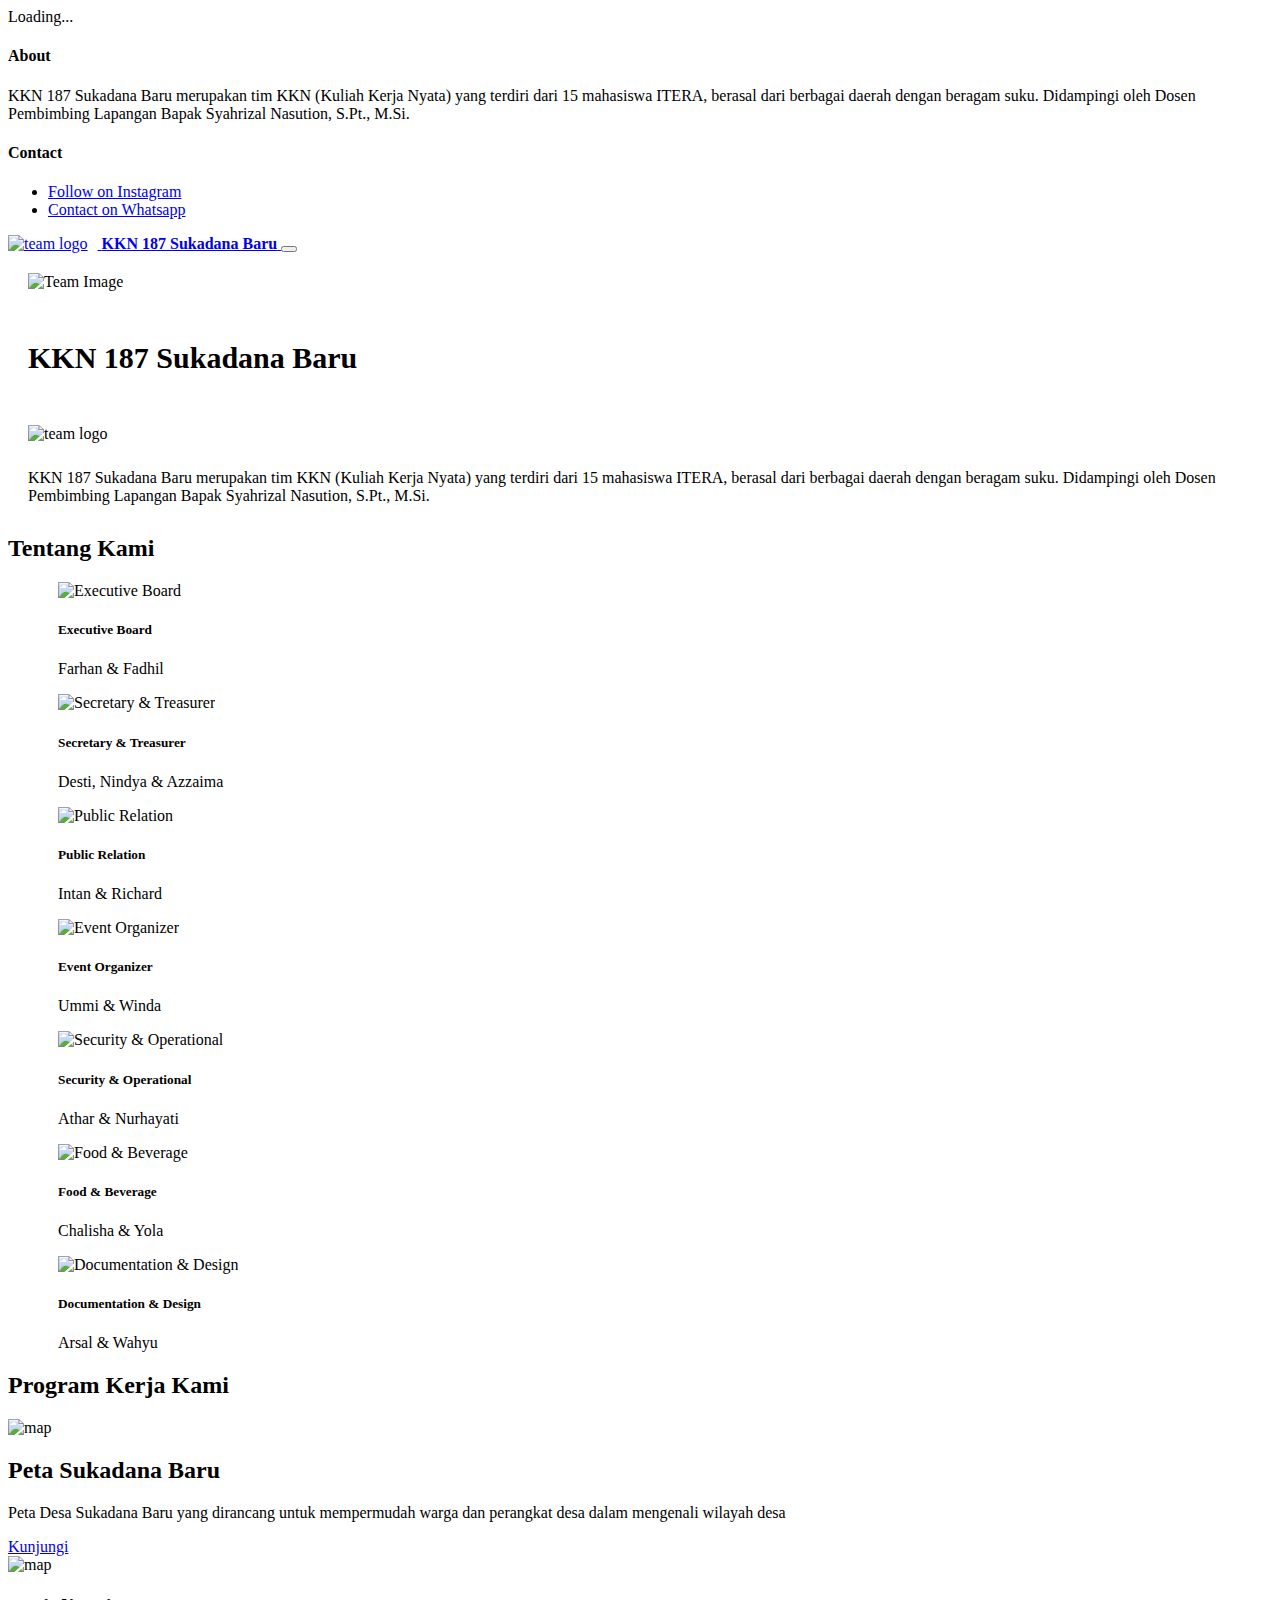
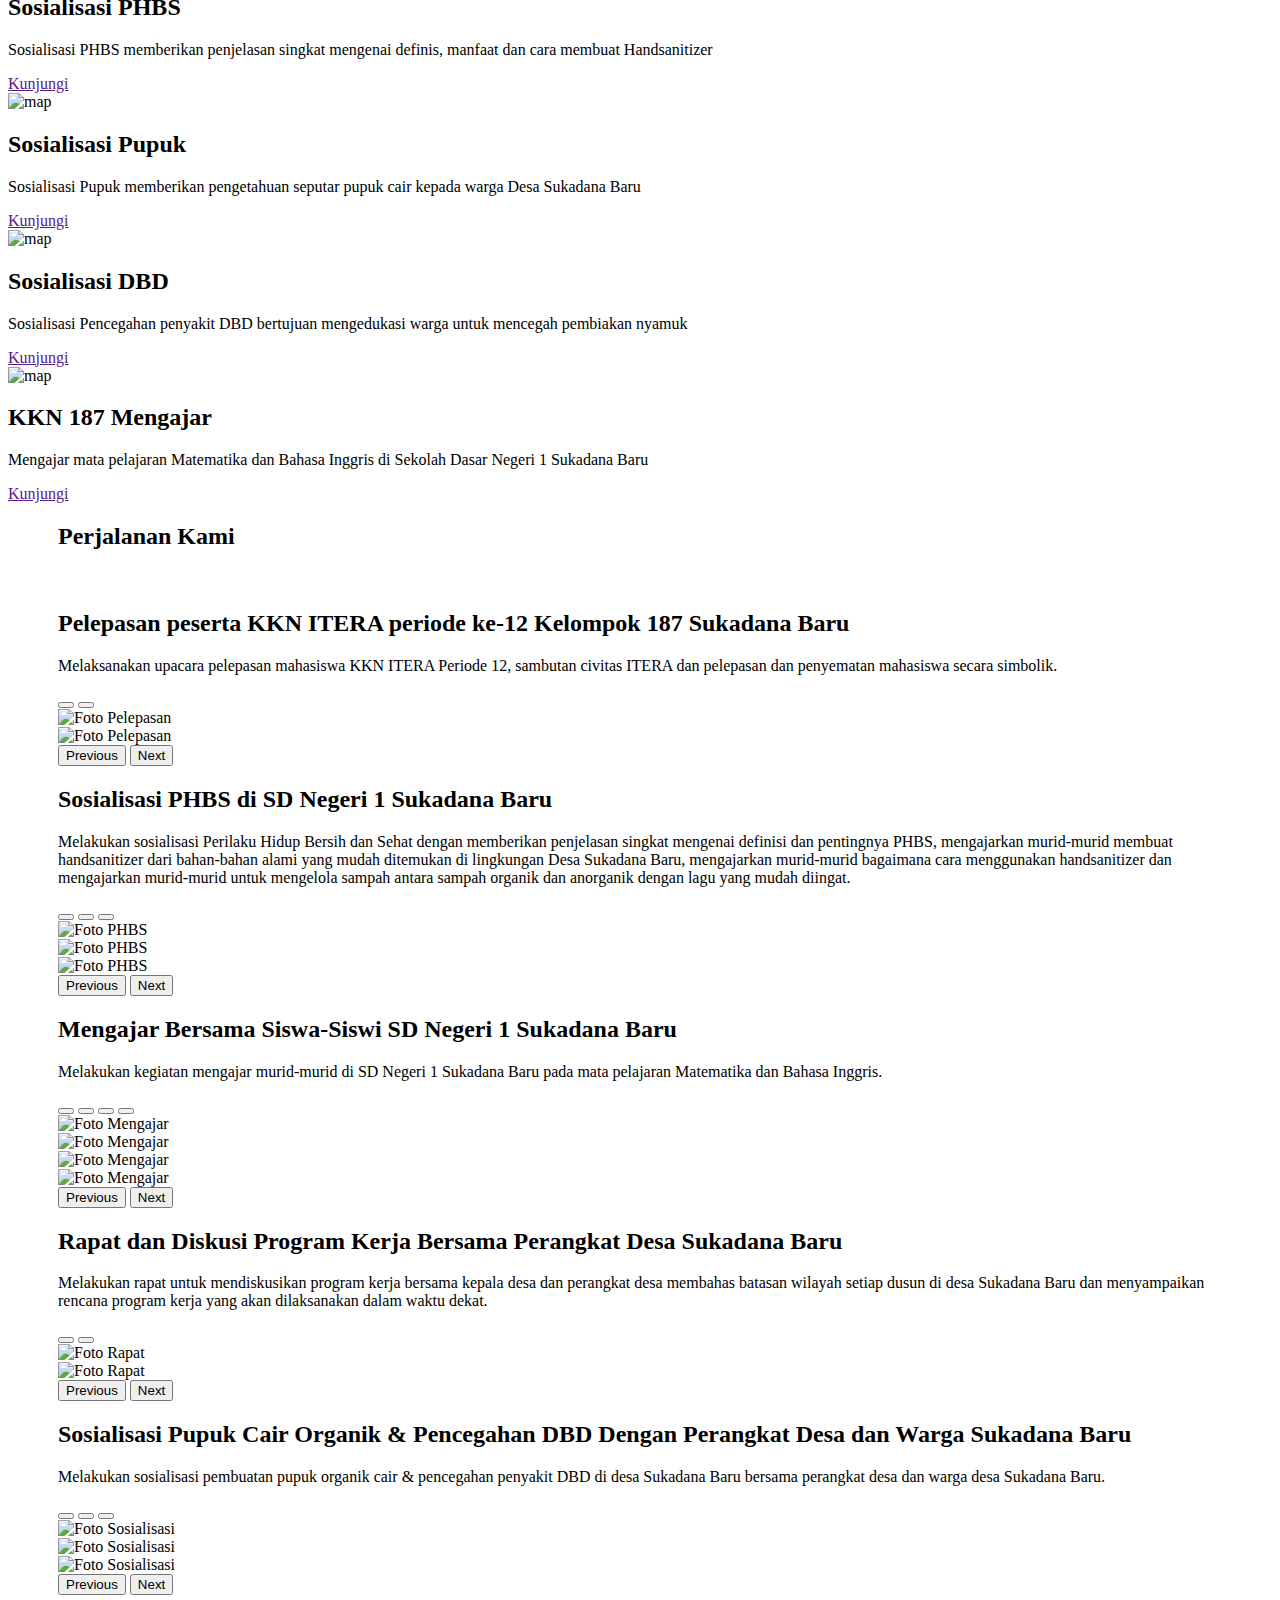
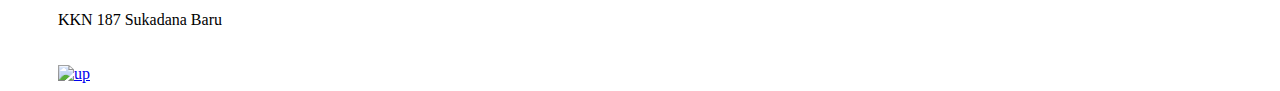
==== about.html @ a4965e4e "Add files via upload" ====
<!DOCTYPE html>
<html lang="en">
  <head>
    <!-- Required meta tags -->
    <meta charset="utf-8" />
    <meta name="viewport" content="width=device-width, initial-scale=1" />

    <!-- Bootstrap CSS -->
    <link href="https://cdn.jsdelivr.net/npm/bootstrap@5.0.2/dist/css/bootstrap.min.css" rel="stylesheet" integrity="sha384-EVSTQN3/azprG1Anm3QDgpJLIm9Nao0Yz1ztcQTwFspd3yD65VohhpuuCOmLASjC" crossorigin="anonymous" />
    <link rel="icon" href="assets/team icon.png" />
    <link rel="stylesheet" href="assets/style/features.css" />
    <link rel="stylesheet" href="assets/style/footers.css" />
    <link rel="stylesheet" href="assets/style/float.css" />
    <link rel="stylesheet" href="assets/style/about.css" />
    <link rel="stylesheet" href="assets/style/carousel.css" />

    <script defer src="script.js"></script>

    <title>KKN 187 Sukadana Baru</title>
  </head>
  <body>
    <!-- Loader -->
    <div class="spinner-wrapper" id="loader">
      <div class="spinner-grow text-light" role="status">
        <span class="visually-hidden">Loading...</span>
      </div>
    </div>

    <!-- Header -->
    <div class="collapse bg-dark" id="navbarHeader">
      <div class="container">
        <div class="row">
          <div class="col-sm-8 col-md-7 py-4">
            <h4 class="text-white">About</h4>
            <p class="text-muted">
              KKN 187 Sukadana Baru merupakan tim KKN (Kuliah Kerja Nyata) yang terdiri dari 15 mahasiswa ITERA, berasal dari berbagai daerah dengan beragam suku. Didampingi oleh Dosen Pembimbing Lapangan Bapak Syahrizal Nasution, S.Pt.,
              M.Si.
            </p>
          </div>
          <div class="col-sm-4 offset-md-1 py-4">
            <h4 class="text-white">Contact</h4>
            <ul class="list-unstyled">
              <li><a href="https://www.instagram.com/kkn.187_sukadanabaru/" class="text-white">Follow on Instagram</a></li>
              <li><a href="https://wa.me/62895412231698" class="text-white">Contact on Whatsapp</a></li>
            </ul>
          </div>
        </div>
      </div>
    </div>
    <div class="navbar navbar-dark bg-dark shadow-sm">
      <div class="container">
        <a href="#" class="navbar-brand d-flex align-items-center">
          <img src="assets/team icon.png" alt="team logo" style="height: 30px; width: 30px; margin-right: 10px" />
          <strong>KKN 187 Sukadana Baru</strong>
        </a>
        <button class="navbar-toggler" type="button" data-bs-toggle="collapse" data-bs-target="#navbarHeader" aria-controls="navbarHeader" aria-expanded="false" aria-label="Toggle navigation">
          <span class="navbar-toggler-icon"></span>
        </button>
      </div>
    </div>
    <!-- End Header -->

    <!-- Main -->
    <!-- Overview -->
    <div style="padding-left: 20px; padding-right: 20px; padding-top: 20px">
      <div class="card mb-3">
        <img src="assets/team-image.jpeg" class="card-img-top" alt="Team Image" />
        <div class="card-body">
          <h5 class="card-title text-center" style="font-size: 30px">KKN 187 Sukadana Baru</h5>
          <div class="team-logo">
            <img src="assets/team icon.png" alt="team logo" style="height: 25%; width: 25%" />
          </div>
          <p class="card-text text-center" style="padding-top: 10px; padding-bottom: 10px">
            KKN 187 Sukadana Baru merupakan tim KKN (Kuliah Kerja Nyata) yang terdiri dari 15 mahasiswa ITERA, berasal dari berbagai daerah dengan beragam suku. Didampingi oleh Dosen Pembimbing Lapangan Bapak Syahrizal Nasution, S.Pt.,
            M.Si.
          </p>
        </div>
      </div>
    </div>
    <!-- End Overview -->

    <!-- Organigram -->
    <div class="container px-4 py-5" id="featured-3">
      <h2 class="pb-2 border-bottom text-center">Tentang Kami</h2>
    </div>
    <div style="padding-left: 50px; padding-right: 50px">
      <div class="row row-cols-1 row-cols-md-3 g-4">
        <div class="col">
          <div class="card">
            <img src="assets/exc.jpg" class="card-img-top" alt="Executive Board" />
            <div class="card-body">
              <h5 class="card-title">Executive Board</h5>
              <p class="card-text">Farhan & Fadhil</p>
            </div>
          </div>
        </div>
        <div class="col">
          <div class="card">
            <img src="assets/snt.jpg" class="card-img-top" alt="Secretary & Treasurer" />
            <div class="card-body">
              <h5 class="card-title">Secretary & Treasurer</h5>
              <p class="card-text">Desti, Nindya & Azzaima</p>
            </div>
          </div>
        </div>
        <div class="col">
          <div class="card">
            <img src="assets/pr.jpg" class="card-img-top" alt="Public Relation" />
            <div class="card-body">
              <h5 class="card-title">Public Relation</h5>
              <p class="card-text">Intan & Richard</p>
            </div>
          </div>
        </div>
        <div class="col">
          <div class="card">
            <img src="assets/eo.jpg" class="card-img-top" alt="Event Organizer" />
            <div class="card-body">
              <h5 class="card-title">Event Organizer</h5>
              <p class="card-text">Ummi & Winda</p>
            </div>
          </div>
        </div>
        <div class="col">
          <div class="card">
            <img src="assets/sno.jpg" class="card-img-top" alt="Security & Operational" />
            <div class="card-body">
              <h5 class="card-title">Security & Operational</h5>
              <p class="card-text">Athar & Nurhayati</p>
            </div>
          </div>
        </div>
        <div class="col">
          <div class="card">
            <img src="assets/fnb.jpg" class="card-img-top" alt="Food & Beverage" />
            <div class="card-body">
              <h5 class="card-title">Food & Beverage</h5>
              <p class="card-text">Chalisha & Yola</p>
            </div>
          </div>
        </div>
        <div class="col">
          <div class="card">
            <img src="assets/pdd.jpg" class="card-img-top" alt="Documentation & Design" />
            <div class="card-body">
              <h5 class="card-title">Documentation & Design</h5>
              <p class="card-text">Arsal & Wahyu</p>
            </div>
          </div>
        </div>
      </div>
    </div>
    <!-- End Organigram -->

    <!-- Work Program -->
    <div class="container px-4 py-5" id="featured-3">
      <h2 class="pb-2 border-bottom text-center">Program Kerja Kami</h2>
      <div class="row g-4 py-5 row-cols-1 row-cols-lg-3">
        <div class="feature col">
          <div class="feature-icon bg-primary bg-gradient">
            <img src="assets/map.png" alt="map" style="height: 50px; width: 50px" />
          </div>
          <h2>Peta Sukadana Baru</h2>
          <p>Peta Desa Sukadana Baru yang dirancang untuk mempermudah warga dan perangkat desa dalam mengenali wilayah desa</p>
          <a href="index.html" class="btn btn-primary">Kunjungi</a>
        </div>
        <div class="feature col">
          <div class="feature-icon bg-primary bg-gradient">
            <img src="assets/wash-your-hands.png" alt="map" style="height: 50px; width: 50px" />
          </div>
          <h2>Sosialisasi PHBS</h2>
          <p>Sosialisasi PHBS memberikan penjelasan singkat mengenai definis, manfaat dan cara membuat Handsanitizer</p>
          <a href="" class="btn btn-primary">Kunjungi</a>
        </div>
        <div class="feature col">
          <div class="feature-icon bg-primary bg-gradient">
            <img src="assets/fertilizer.png" alt="map" style="height: 50px; width: 50px" />
          </div>
          <h2>Sosialisasi Pupuk</h2>
          <p>Sosialisasi Pupuk memberikan pengetahuan seputar pupuk cair kepada warga Desa Sukadana Baru</p>
          <a href="" class="btn btn-primary">Kunjungi</a>
        </div>
        <div class="feature col">
          <div class="feature-icon bg-primary bg-gradient">
            <img src="assets/no-bugs.png" alt="map" style="height: 50px; width: 50px" />
          </div>
          <h2>Sosialisasi DBD</h2>
          <p>Sosialisasi Pencegahan penyakit DBD bertujuan mengedukasi warga untuk mencegah pembiakan nyamuk</p>
          <a href="" class="btn btn-primary">Kunjungi</a>
        </div>
        <div class="feature col">
          <div class="feature-icon bg-primary bg-gradient">
            <img src="assets/lecture.png" alt="map" style="height: 50px; width: 50px" />
          </div>
          <h2>KKN 187 Mengajar</h2>
          <p>Mengajar mata pelajaran Matematika dan Bahasa Inggris di Sekolah Dasar Negeri 1 Sukadana Baru</p>
          <a href="" class="btn btn-primary">Kunjungi</a>
        </div>
      </div>
    </div>
    <!-- End Work Program -->

    <!-- Our Journey -->
    <div style="padding-left: 50px; padding-right: 50px">
      <h2 class="pb-2 border-bottom text-center">Perjalanan Kami</h2>

      <div class="row featurette" style="padding-top: 20px">
        <div class="col-md-7">
          <h2 class="featurette-heading">Pelepasan peserta KKN ITERA periode ke-12 <span class="text-muted">Kelompok 187 Sukadana Baru</span></h2>
          <p class="lead">Melaksanakan upacara pelepasan mahasiswa KKN ITERA Periode 12, sambutan civitas ITERA dan pelepasan dan penyematan mahasiswa secara simbolik.</p>
        </div>
        <div class="col-md-5">
          <!-- Carousel -->
          <div>
            <div id="carousel1" class="carousel slide" data-bs-ride="carousel">
              <div class="carousel-indicators">
                <button type="button" data-bs-target="#carousel1" data-bs-slide-to="0" class="active" aria-current="true" aria-label="Slide 1"></button>
                <button type="button" data-bs-target="#carousel1" data-bs-slide-to="1" aria-label="Slide 2"></button>
              </div>
              <div class="carousel-inner">
                <div class="carousel-item active">
                  <img src="assets/team-image.jpeg" class="d-block w-100" alt="Foto Pelepasan" style="height: 70%; width: 70%" />
                </div>
                <div class="carousel-item">
                  <img src="assets/team-image-2.jpg" class="d-block w-100" alt="Foto Pelepasan" style="height: 70%; width: 70%" />
                </div>
              </div>
              <button class="carousel-control-prev" type="button" data-bs-target="#carousel1" data-bs-slide="prev">
                <span class="carousel-control-prev-icon" aria-hidden="true"></span>
                <span class="visually-hidden">Previous</span>
              </button>
              <button class="carousel-control-next" type="button" data-bs-target="#carousel1" data-bs-slide="next">
                <span class="carousel-control-next-icon" aria-hidden="true"></span>
                <span class="visually-hidden">Next</span>
              </button>
            </div>
          </div>
        </div>
      </div>

      <div class="row featurette">
        <div class="col-md-7 order-md-2">
          <h2 class="featurette-heading">Sosialisasi PHBS <span class="text-muted">di SD Negeri 1 Sukadana Baru</span></h2>
          <p class="lead">
            Melakukan sosialisasi Perilaku Hidup Bersih dan Sehat dengan memberikan penjelasan singkat mengenai definisi dan pentingnya PHBS, mengajarkan murid-murid membuat handsanitizer dari bahan-bahan alami yang mudah ditemukan di
            lingkungan Desa Sukadana Baru, mengajarkan murid-murid bagaimana cara menggunakan handsanitizer dan mengajarkan murid-murid untuk mengelola sampah antara sampah organik dan anorganik dengan lagu yang mudah diingat.
          </p>
        </div>
        <div class="col-md-5">
          <!-- Carousel -->
          <div>
            <div id="carousel2" class="carousel slide" data-bs-ride="carousel">
              <div class="carousel-indicators">
                <button type="button" data-bs-target="#carousel2" data-bs-slide-to="0" class="active" aria-current="true" aria-label="Slide 1"></button>
                <button type="button" data-bs-target="#carousel2" data-bs-slide-to="1" aria-label="Slide 2"></button>
                <button type="button" data-bs-target="#carousel2" data-bs-slide-to="2" aria-label="Slide 3"></button>
              </div>
              <div class="carousel-inner">
                <div class="carousel-item active">
                  <img src="assets/phbs.jpg" class="d-block w-100" alt="Foto PHBS" style="height: 70%; width: 70%" />
                </div>
                <div class="carousel-item">
                  <img src="assets/phbs2.jpg" class="d-block w-100" alt="Foto PHBS" style="height: 70%; width: 70%" />
                </div>
                <div class="carousel-item">
                  <img src="assets/phbs3.jpg" class="d-block w-100" alt="Foto PHBS" style="height: 70%; width: 70%" />
                </div>
              </div>
              <button class="carousel-control-prev" type="button" data-bs-target="#carousel2" data-bs-slide="prev">
                <span class="carousel-control-prev-icon" aria-hidden="true"></span>
                <span class="visually-hidden">Previous</span>
              </button>
              <button class="carousel-control-next" type="button" data-bs-target="#carousel2" data-bs-slide="next">
                <span class="carousel-control-next-icon" aria-hidden="true"></span>
                <span class="visually-hidden">Next</span>
              </button>
            </div>
          </div>
        </div>
      </div>

      <div class="row featurette">
        <div class="col-md-7">
          <h2 class="featurette-heading">Mengajar Bersama Siswa-Siswi <span class="text-muted">SD Negeri 1 Sukadana Baru</span></h2>
          <p class="lead">Melakukan kegiatan mengajar murid-murid di SD Negeri 1 Sukadana Baru pada mata pelajaran Matematika dan Bahasa Inggris.</p>
        </div>
        <div class="col-md-5">
          <!-- Carousel -->
          <div>
            <div id="carousel3" class="carousel slide" data-bs-ride="carousel">
              <div class="carousel-indicators">
                <button type="button" data-bs-target="#carousel3" data-bs-slide-to="0" class="active" aria-current="true" aria-label="Slide 1"></button>
                <button type="button" data-bs-target="#carousel3" data-bs-slide-to="1" aria-label="Slide 2"></button>
                <button type="button" data-bs-target="#carousel3" data-bs-slide-to="2" aria-label="Slide 3"></button>
                <button type="button" data-bs-target="#carousel3" data-bs-slide-to="3" aria-label="Slide 4"></button>
              </div>
              <div class="carousel-inner">
                <div class="carousel-item active">
                  <img src="assets/mengajar.jpg" class="d-block w-100" alt="Foto Mengajar" style="height: 70%; width: 70%" />
                </div>
                <div class="carousel-item">
                  <img src="assets/mengajar2.jpeg" class="d-block w-100" alt="Foto Mengajar" style="height: 70%; width: 70%" />
                </div>
                <div class="carousel-item">
                  <img src="assets/mengajar3.jpg" class="d-block w-100" alt="Foto Mengajar" style="height: 70%; width: 70%" />
                </div>
                <div class="carousel-item">
                  <img src="assets/mengajar4.jpeg" class="d-block w-100" alt="Foto Mengajar" style="height: 70%; width: 70%" />
                </div>
              </div>
              <button class="carousel-control-prev" type="button" data-bs-target="#carousel3" data-bs-slide="prev">
                <span class="carousel-control-prev-icon" aria-hidden="true"></span>
                <span class="visually-hidden">Previous</span>
              </button>
              <button class="carousel-control-next" type="button" data-bs-target="#carousel3" data-bs-slide="next">
                <span class="carousel-control-next-icon" aria-hidden="true"></span>
                <span class="visually-hidden">Next</span>
              </button>
            </div>
        </div>
      </div>

      <div class="row featurette">
        <div class="col-md-7 order-md-2">
          <h2 class="featurette-heading">Rapat dan Diskusi Program Kerja <span class="text-muted">Bersama Perangkat Desa Sukadana Baru</span></h2>
          <p class="lead">
            Melakukan rapat untuk mendiskusikan program kerja bersama kepala desa dan perangkat desa membahas batasan wilayah setiap dusun di desa Sukadana Baru dan menyampaikan rencana program kerja yang akan dilaksanakan dalam waktu
            dekat.
          </p>
        </div>
        <div class="col-md-5">
          <div style="height: 70%">
            <div id="carousel4" class="carousel slide" data-bs-ride="carousel">
              <div class="carousel-indicators">
                <button type="button" data-bs-target="#carousel4" data-bs-slide-to="0" class="active" aria-current="true" aria-label="Slide 1"></button>
                <button type="button" data-bs-target="#carousel4" data-bs-slide-to="1" aria-label="Slide 2"></button>
              </div>
              <div class="carousel-inner">
                <div class="carousel-item active">
                  <img src="assets/rapat.jpg" class="d-block w-100" alt="Foto Rapat" style="height: 70%; width: 70%" />
                </div>
                <div class="carousel-item">
                  <img src="assets/rapat2.jpeg" class="d-block w-100" alt="Foto Rapat" style="height: 70%; width: 70%" />
                </div>
              </div>
              <button class="carousel-control-prev" type="button" data-bs-target="#carousel4" data-bs-slide="prev">
                <span class="carousel-control-prev-icon" aria-hidden="true"></span>
                <span class="visually-hidden">Previous</span>
              </button>
              <button class="carousel-control-next" type="button" data-bs-target="#carousel4" data-bs-slide="next">
                <span class="carousel-control-next-icon" aria-hidden="true"></span>
                <span class="visually-hidden">Next</span>
              </button>
            </div>
          </div>
        </div>
      </div>
    </div>

    <div class="row featurette">
      <div class="col-md-7">
        <h2 class="featurette-heading">Sosialisasi Pupuk Cair Organik & Pencegahan DBD <span class="text-muted">Dengan Perangkat Desa dan Warga Sukadana Baru</span></h2>
        <p class="lead">Melakukan sosialisasi pembuatan pupuk organik cair & pencegahan penyakit DBD di desa Sukadana Baru bersama perangkat desa dan warga desa Sukadana Baru.</p>
      </div>
      <div class="col-md-5">
        <!-- Carousel -->
        <div>
          <div id="carousel5" class="carousel slide" data-bs-ride="carousel">
            <div class="carousel-indicators">
              <button type="button" data-bs-target="#carousel5" data-bs-slide-to="0" class="active" aria-current="true" aria-label="Slide 1"></button>
              <button type="button" data-bs-target="#carousel5" data-bs-slide-to="1" aria-label="Slide 2"></button>
              <button type="button" data-bs-target="#carousel5" data-bs-slide-to="2" aria-label="Slide 3"></button>
            </div>
            <div class="carousel-inner">
              <div class="carousel-item active">
                <img src="assets/pdbd.jpeg" class="d-block w-100" alt="Foto Sosialisasi" style="height: 70%; width: 70%" />
              </div>
              <div class="carousel-item">
                <img src="assets/pdb2.jpeg" class="d-block w-100" alt="Foto Sosialisasi" style="height: 70%; width: 70%" />
              </div>
              <div class="carousel-item">
                <img src="assets/pdbd3.jpg" class="d-block w-100" alt="Foto Sosialisasi" style="height: 70%; width: 70%" />
              </div>
            </div>
            <button class="carousel-control-prev" type="button" data-bs-target="#carousel5" data-bs-slide="prev">
              <span class="carousel-control-prev-icon" aria-hidden="true"></span>
              <span class="visually-hidden">Previous</span>
            </button>
            <button class="carousel-control-next" type="button" data-bs-target="#carousel5" data-bs-slide="next">
              <span class="carousel-control-next-icon" aria-hidden="true"></span>
              <span class="visually-hidden">Next</span>
            </button>
          </div>
      </div>
    </div>
    <!-- End Our Journey -->
    <!-- End Main -->

    <!-- Footer -->
    <div class="container">
      <footer class="my-4">
        <ul class="nav justify-content-center border-bottom pb-3 mb-3"></ul>
        <p class="text-center text-muted">KKN 187 Sukadana Baru</p>
      </footer>
    </div>
    <!-- End Footer -->

    <!-- Floating Action Button -->
    <a href="#" class="float">
      <img src="assets/upload.png" alt="up" style="height: 20px; width: 20px; margin-top: 20px" />
    </a>

    <script src="https://cdn.jsdelivr.net/npm/bootstrap@5.0.2/dist/js/bootstrap.bundle.min.js" integrity="sha384-MrcW6ZMFYlzcLA8Nl+NtUVF0sA7MsXsP1UyJoMp4YLEuNSfAP+JcXn/tWtIaxVXM" crossorigin="anonymous"></script>
  </body>
</html>
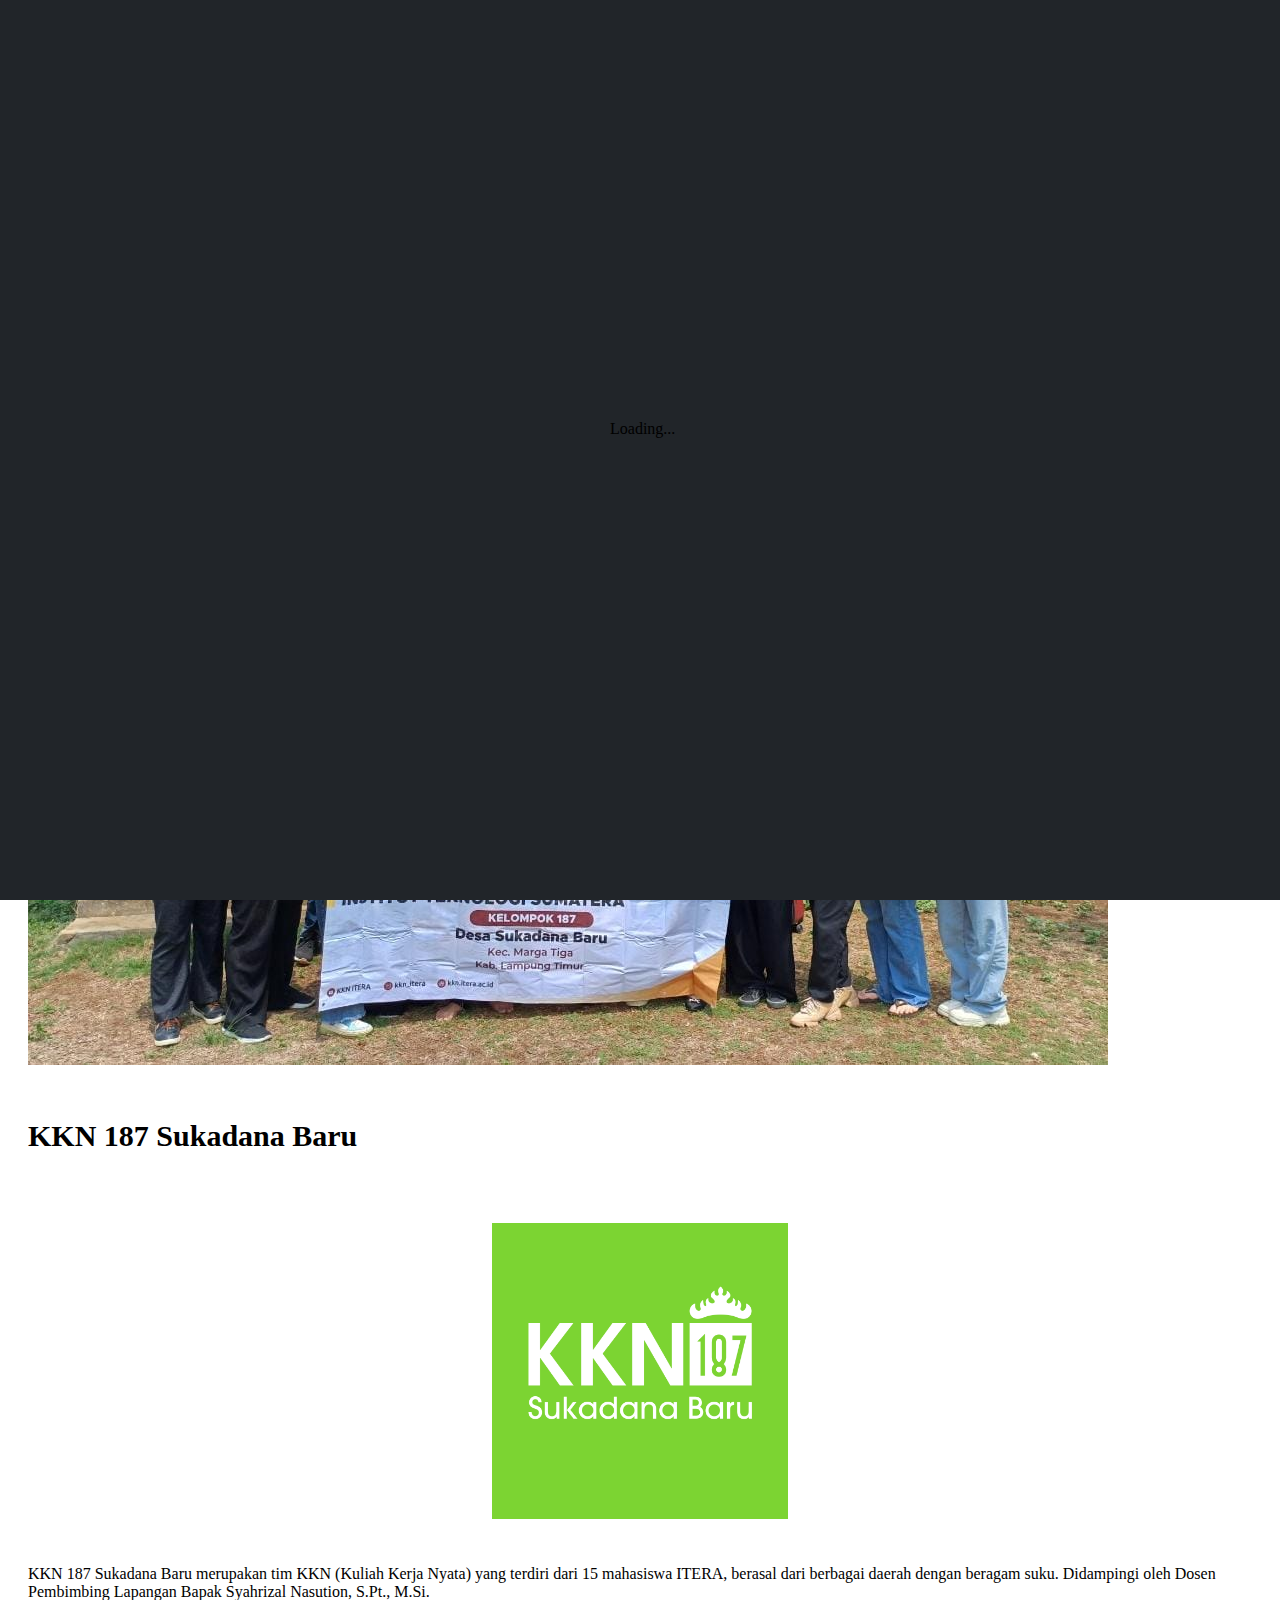
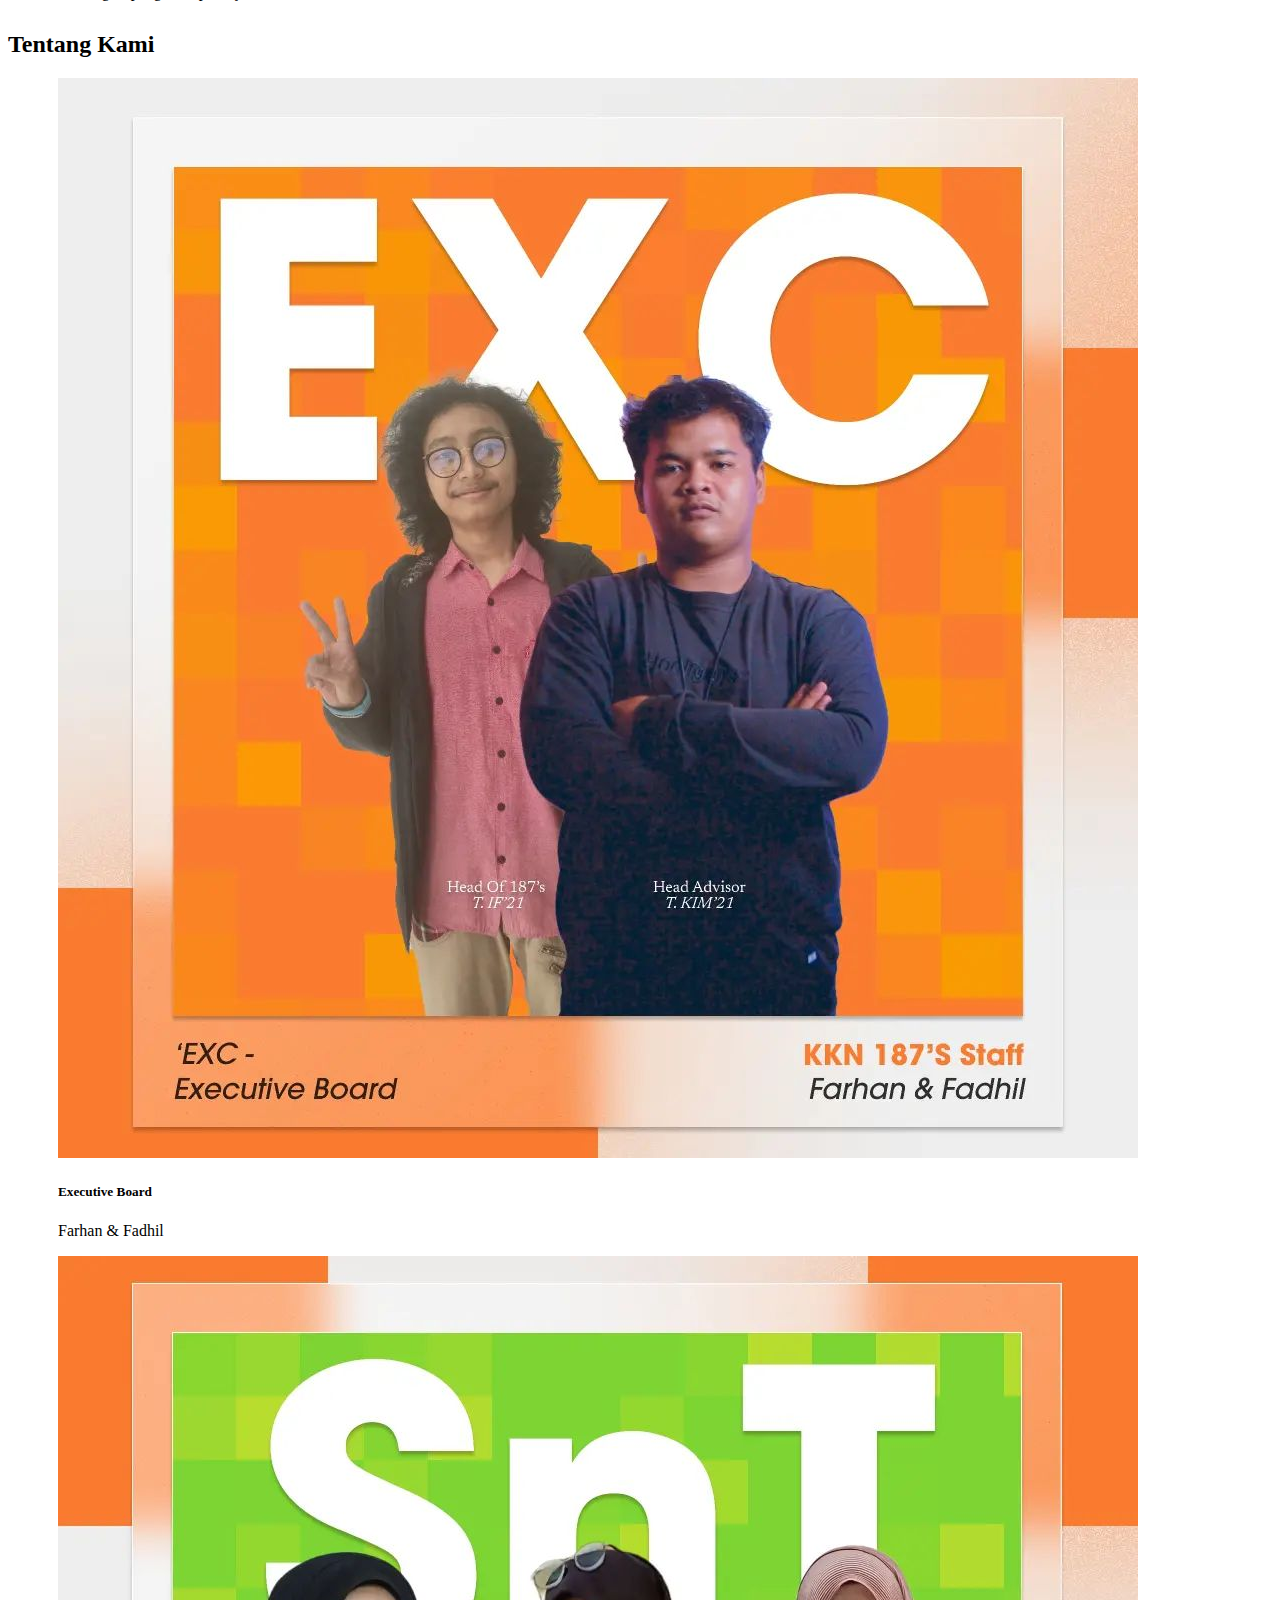
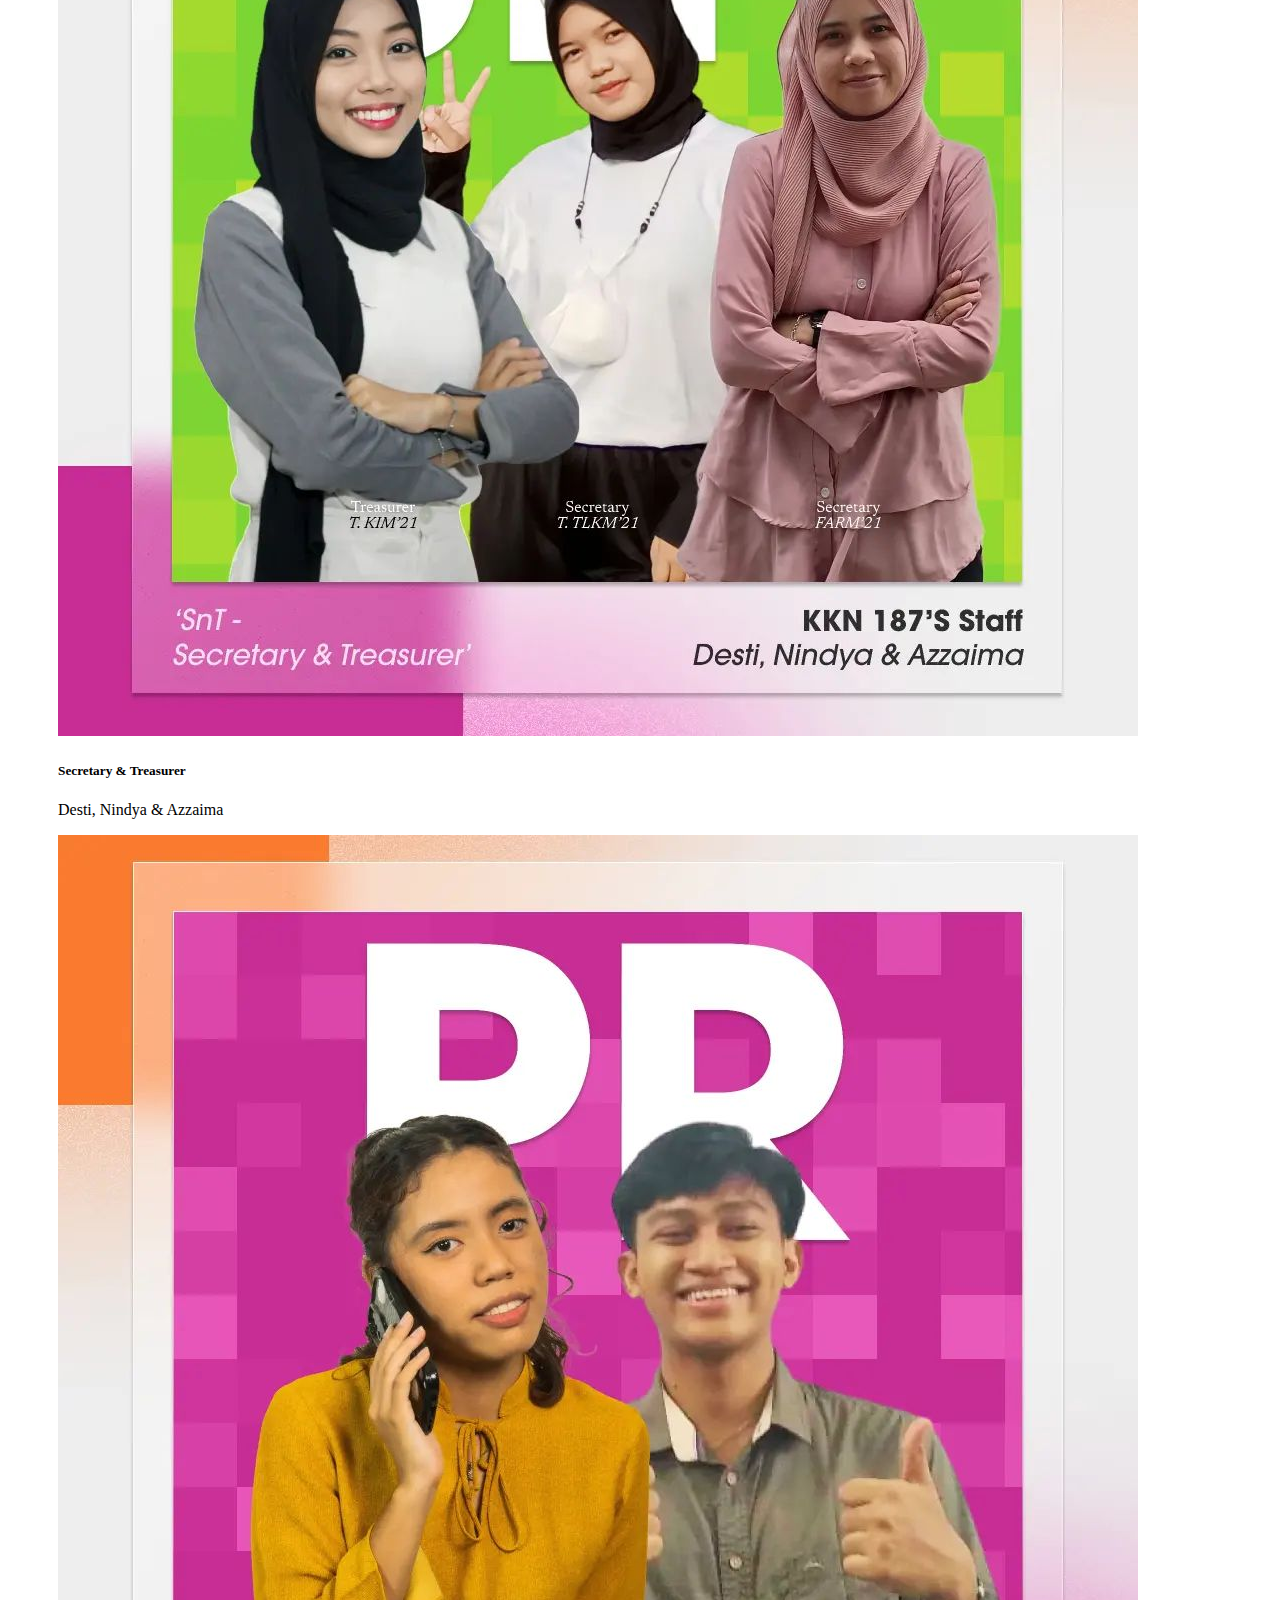
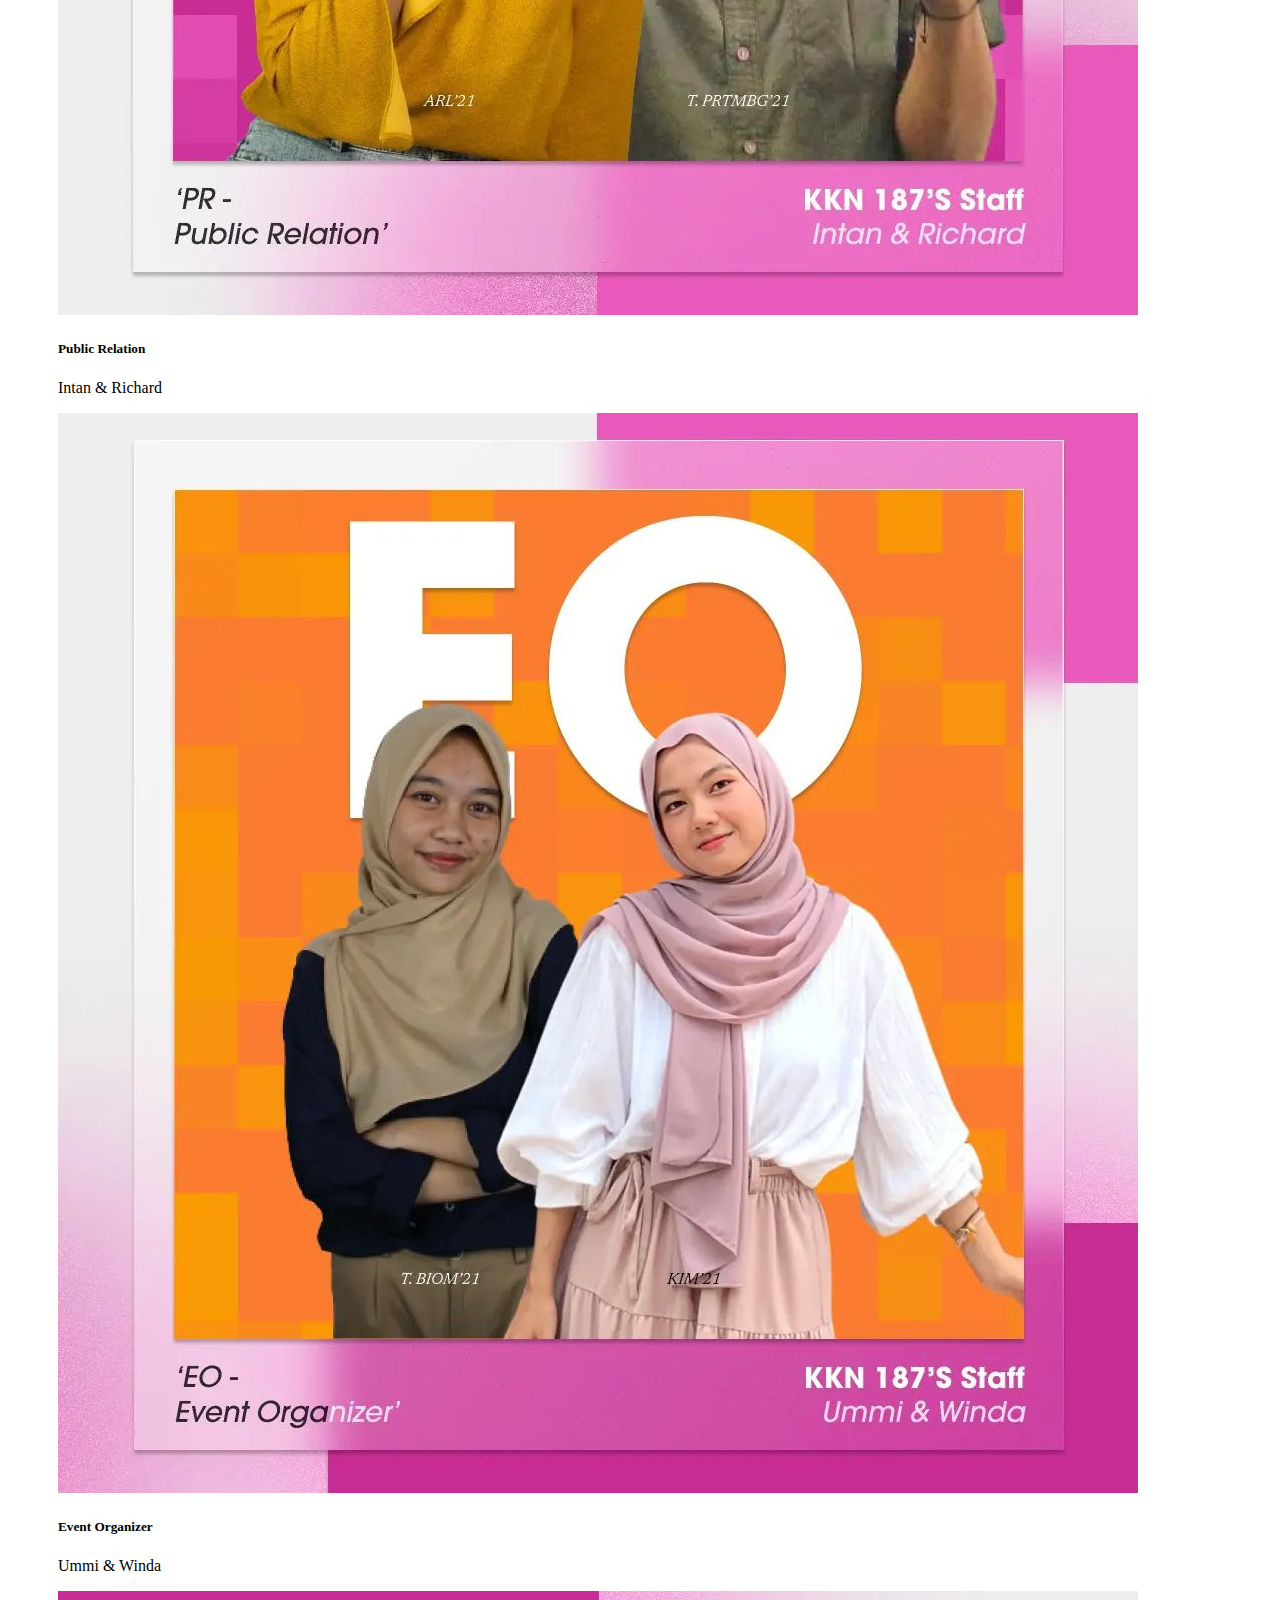
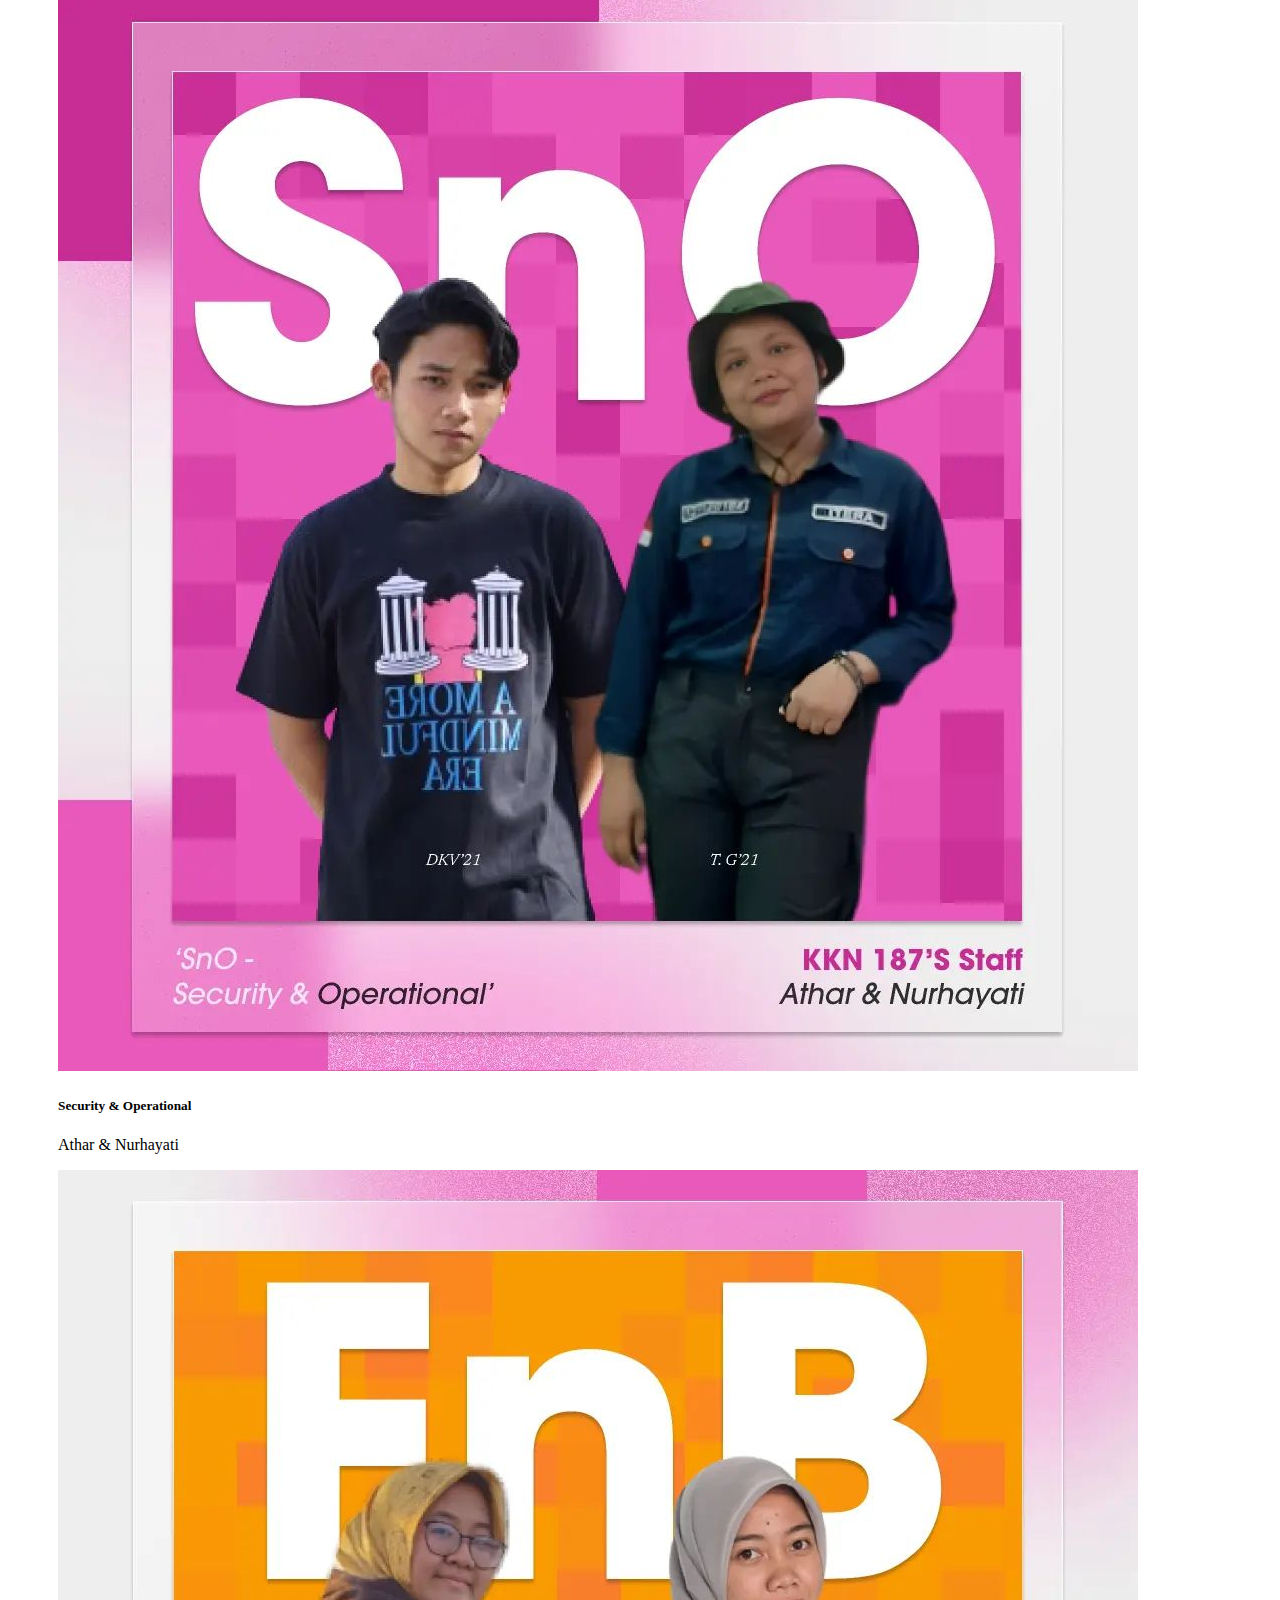
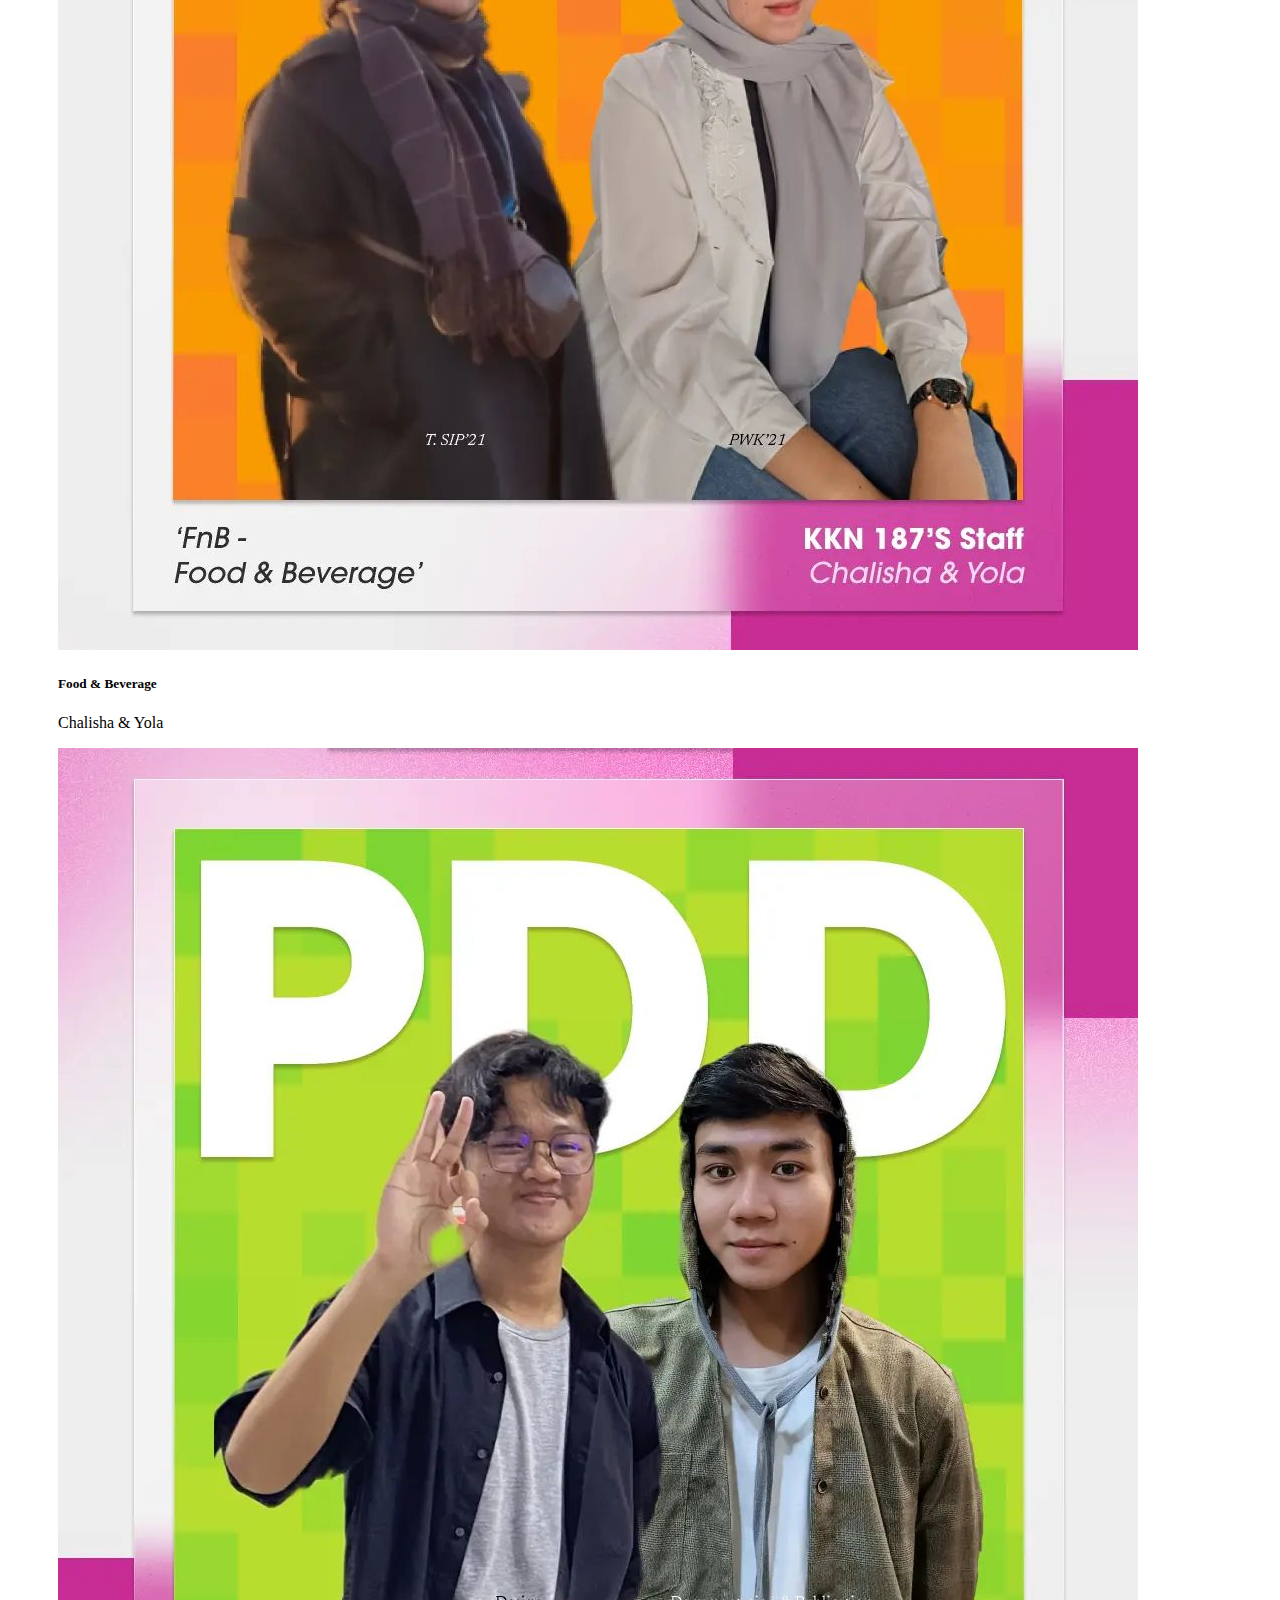
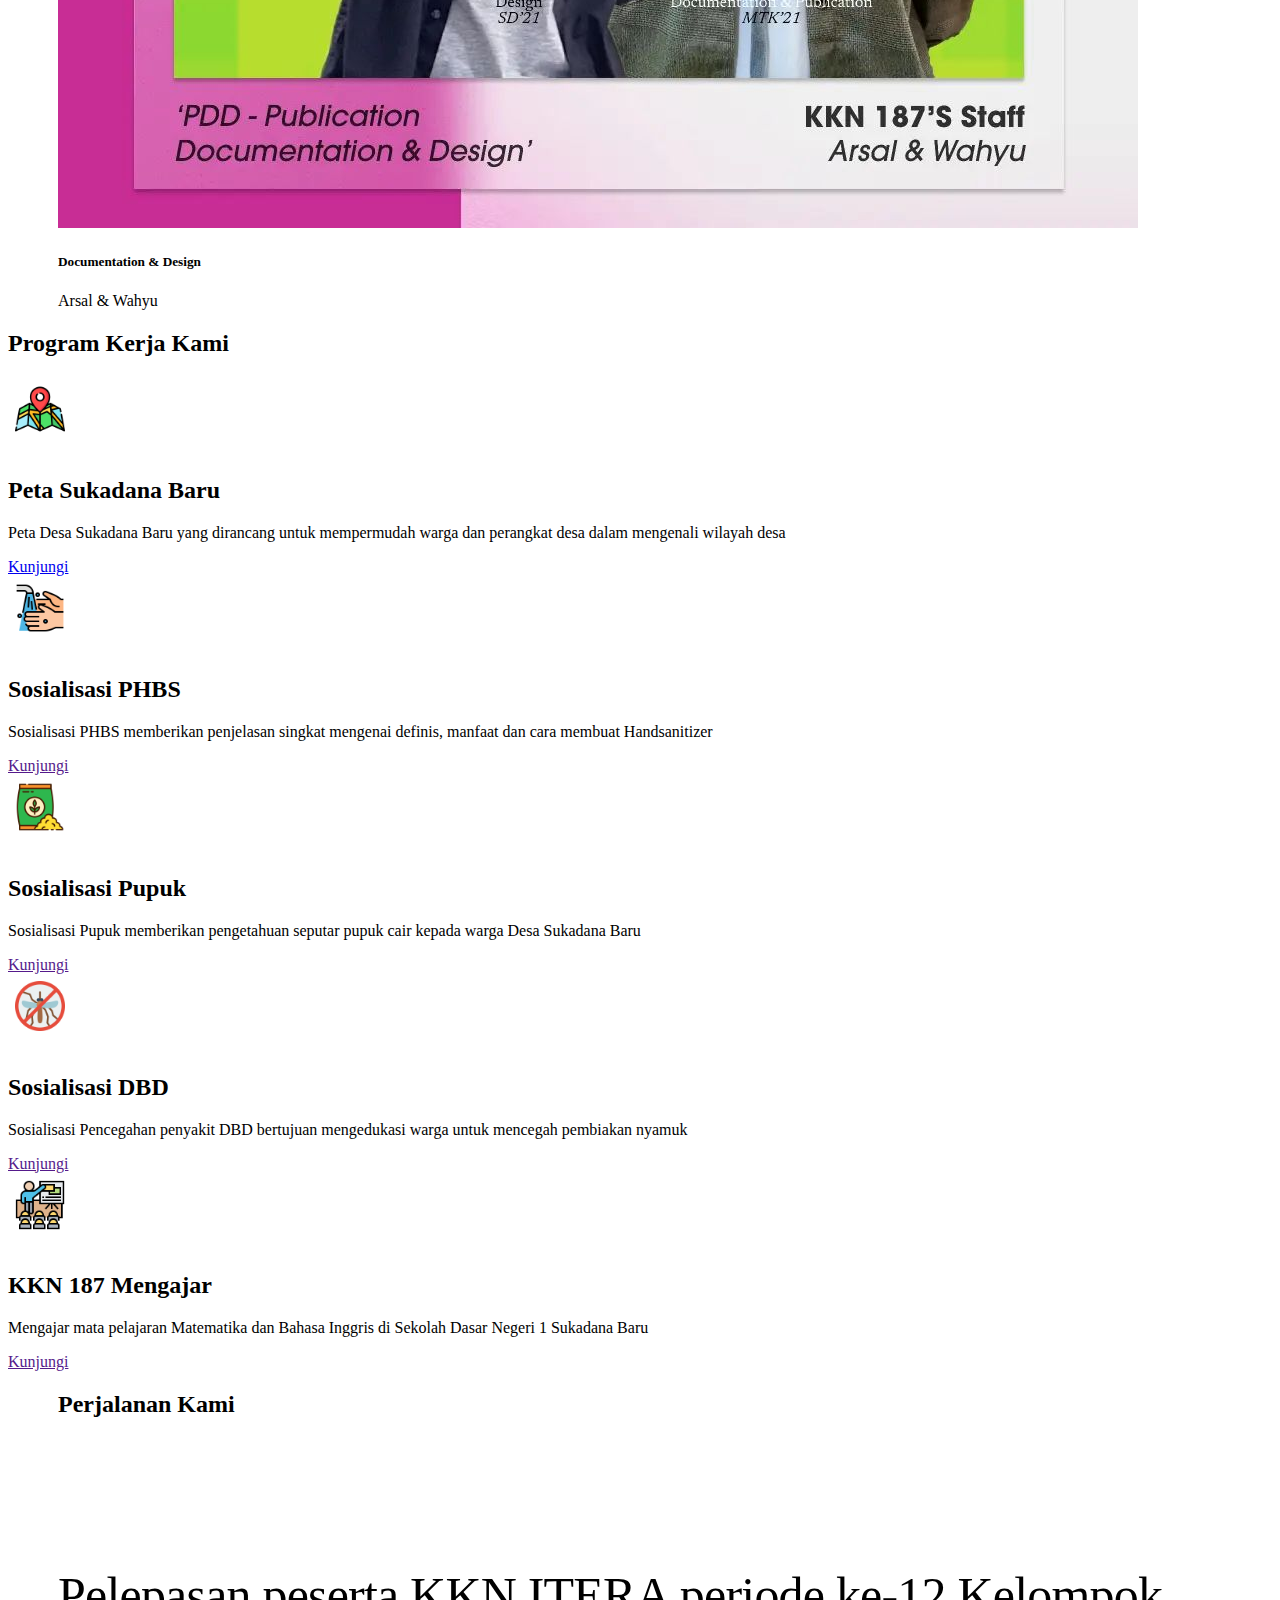
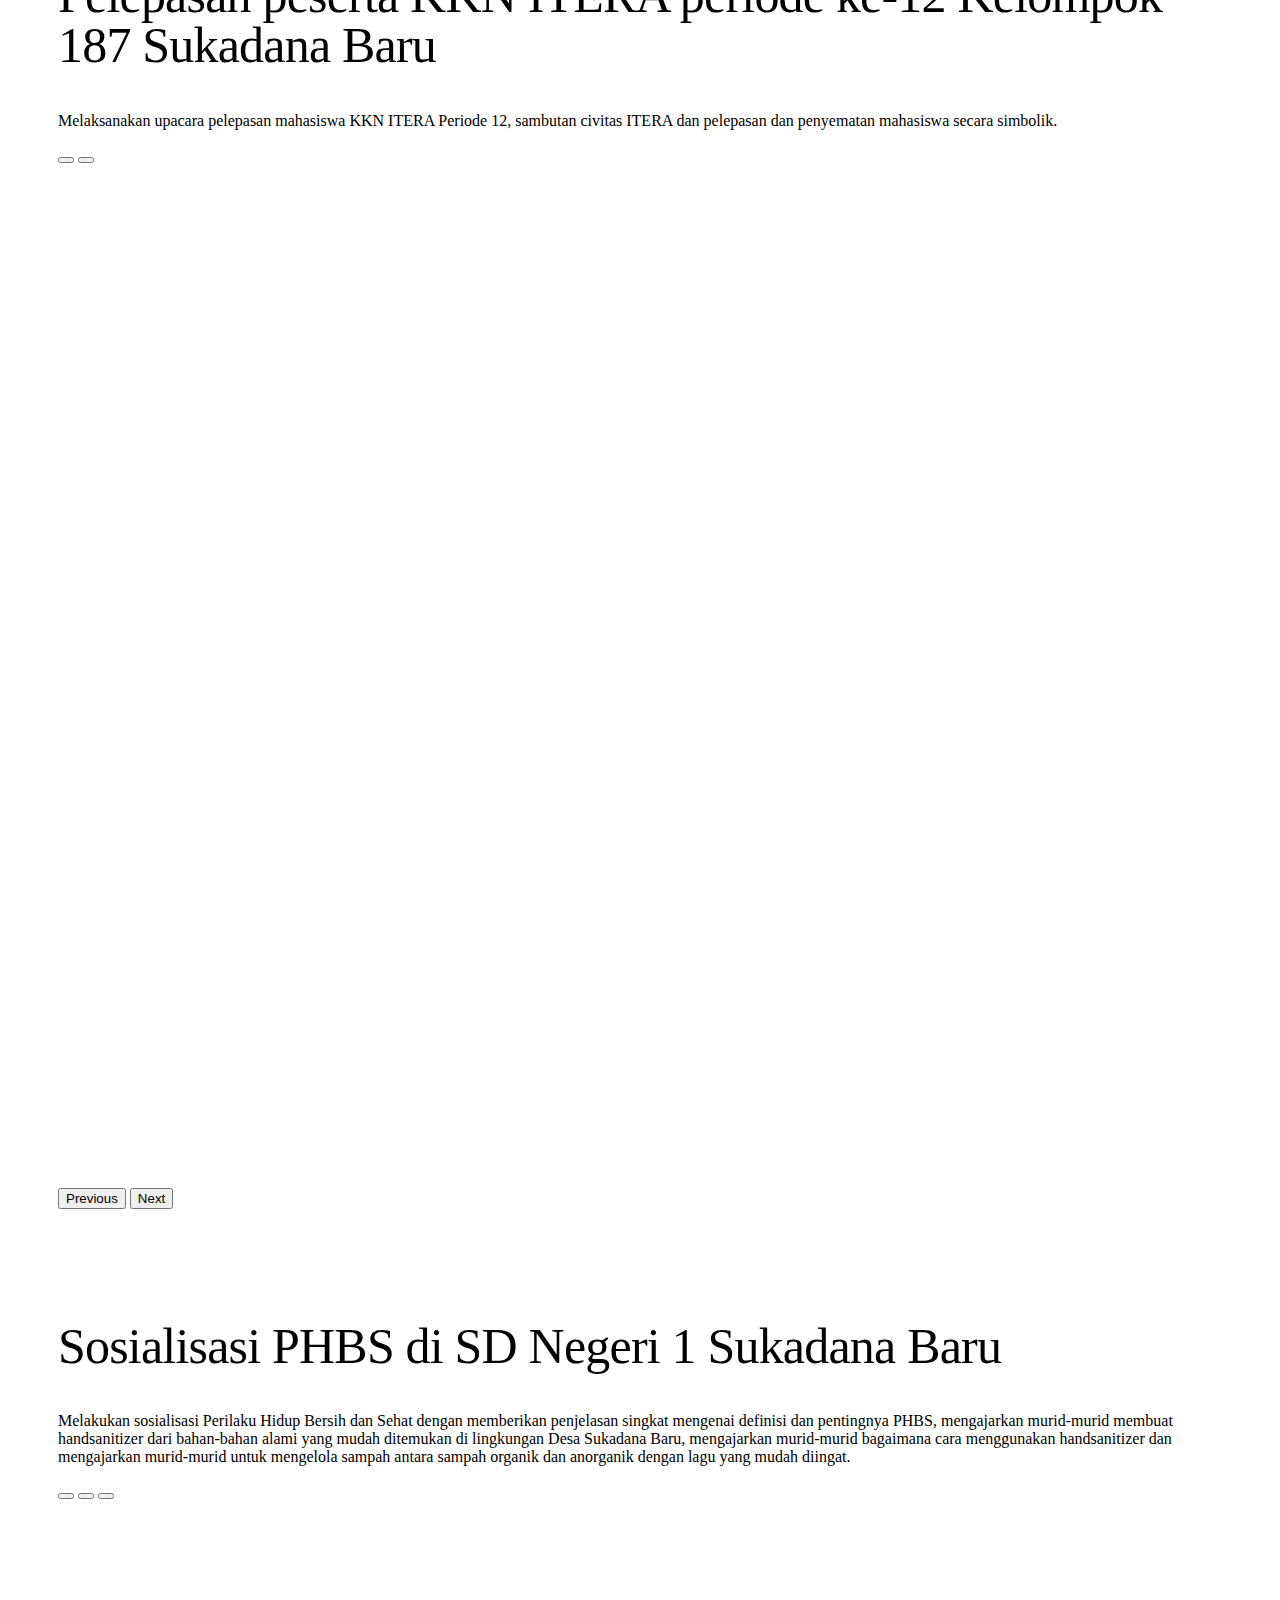
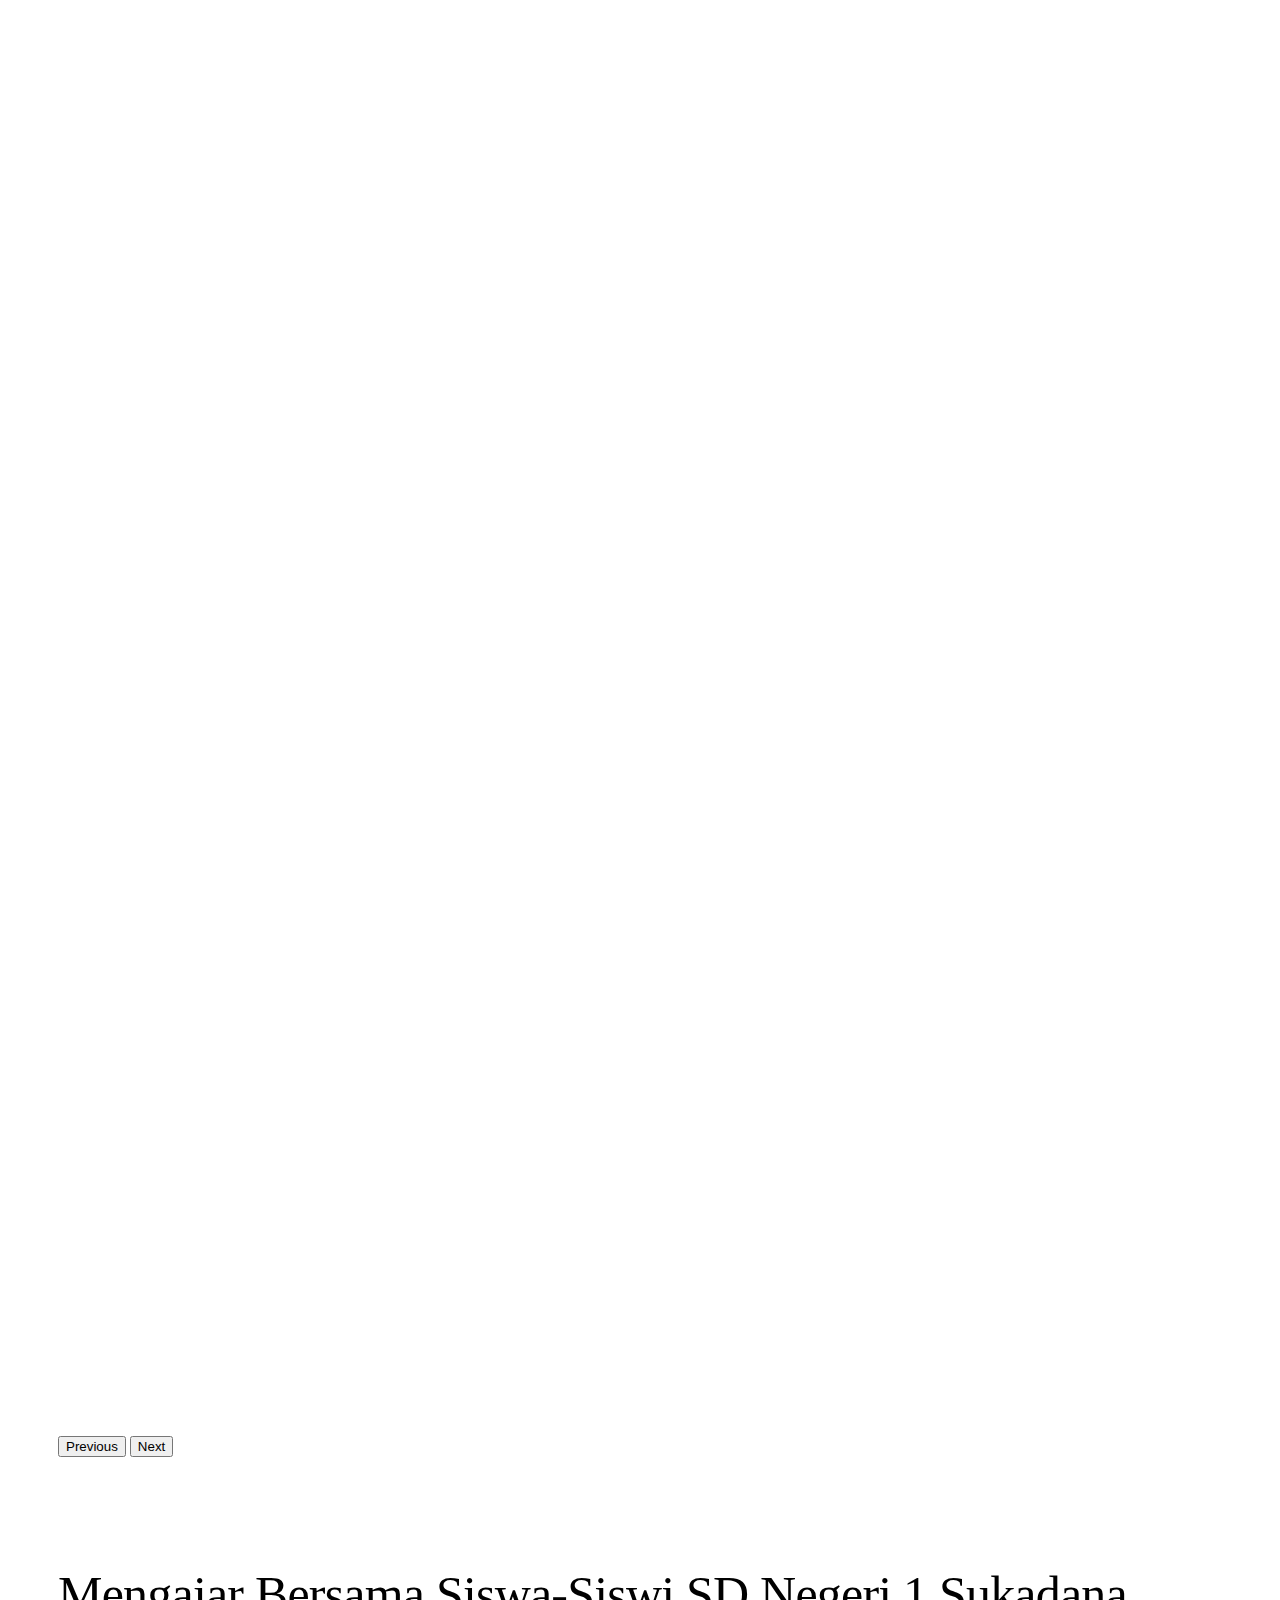
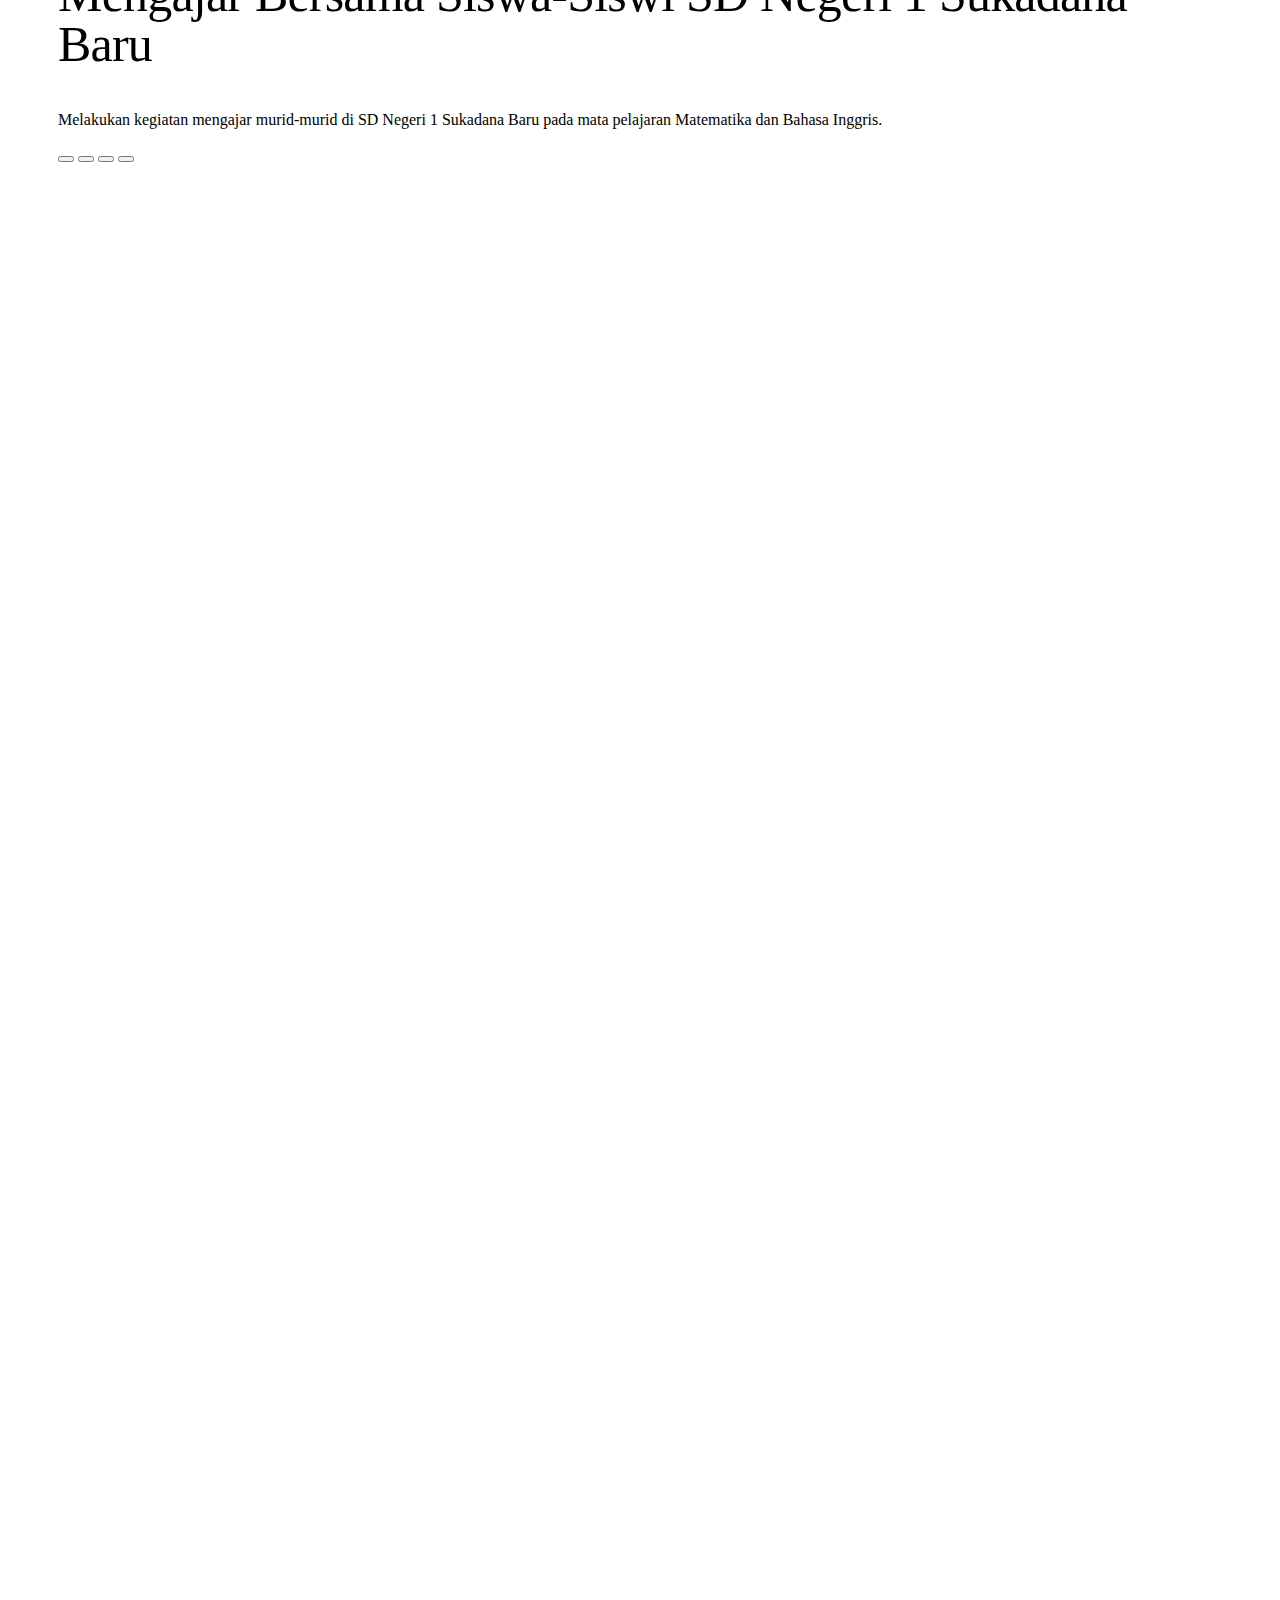
==== commit aac8e427: "Update about.html" ====
--- a/about.html
+++ b/about.html
@@ -25,6 +25,11 @@
         <span class="visually-hidden">Loading...</span>
       </div>
     </div>
+
+    <!-- Floating Action Button -->
+    <a href="#" class="float">
+      <img src="assets/upload.png" alt="up" style="height: 20px; width: 20px; margin-top: 20px" />
+    </a>
 
     <!-- Header -->
     <div class="collapse bg-dark" id="navbarHeader">
@@ -405,11 +410,6 @@
     </div>
     <!-- End Footer -->
 
-    <!-- Floating Action Button -->
-    <a href="#" class="float">
-      <img src="assets/upload.png" alt="up" style="height: 20px; width: 20px; margin-top: 20px" />
-    </a>
-
     <script src="https://cdn.jsdelivr.net/npm/bootstrap@5.0.2/dist/js/bootstrap.bundle.min.js" integrity="sha384-MrcW6ZMFYlzcLA8Nl+NtUVF0sA7MsXsP1UyJoMp4YLEuNSfAP+JcXn/tWtIaxVXM" crossorigin="anonymous"></script>
   </body>
 </html>
--- a/assets/style/features.css
+++ b/assets/style/features.css
@@ -0,0 +1,71 @@
+.b-example-divider {
+  height: 3rem;
+  background-color: rgba(0, 0, 0, 0.1);
+  border: solid rgba(0, 0, 0, 0.15);
+  border-width: 1px 0;
+  box-shadow: inset 0 0.5em 1.5em rgba(0, 0, 0, 0.1), inset 0 0.125em 0.5em rgba(0, 0, 0, 0.15);
+}
+
+.bi {
+  vertical-align: -0.125em;
+  fill: currentColor;
+}
+
+.feature-icon {
+  display: inline-flex;
+  align-items: center;
+  justify-content: center;
+  width: 4rem;
+  height: 4rem;
+  margin-bottom: 1rem;
+  font-size: 2rem;
+  color: #fff;
+  border-radius: 0.75rem;
+}
+
+.icon-link {
+  display: inline-flex;
+  align-items: center;
+}
+.icon-link > .bi {
+  margin-top: 0.125rem;
+  margin-left: 0.125rem;
+  transition: transform 0.25s ease-in-out;
+  fill: currentColor;
+}
+.icon-link:hover > .bi {
+  transform: translate(0.25rem);
+}
+
+.icon-square {
+  display: inline-flex;
+  align-items: center;
+  justify-content: center;
+  width: 3rem;
+  height: 3rem;
+  font-size: 1.5rem;
+  border-radius: 0.75rem;
+}
+
+.rounded-4 {
+  border-radius: 0.5rem;
+}
+.rounded-5 {
+  border-radius: 1rem;
+}
+
+.text-shadow-1 {
+  text-shadow: 0 0.125rem 0.25rem rgba(0, 0, 0, 0.25);
+}
+.text-shadow-2 {
+  text-shadow: 0 0.25rem 0.5rem rgba(0, 0, 0, 0.25);
+}
+.text-shadow-3 {
+  text-shadow: 0 0.5rem 1.5rem rgba(0, 0, 0, 0.25);
+}
+
+.card-cover {
+  background-repeat: no-repeat;
+  background-position: center center;
+  background-size: cover;
+}
--- a/assets/style/footers.css
+++ b/assets/style/footers.css
@@ -0,0 +1,12 @@
+.b-example-divider {
+  height: 3rem;
+  background-color: rgba(0, 0, 0, 0.1);
+  border: solid rgba(0, 0, 0, 0.15);
+  border-width: 1px 0;
+  box-shadow: inset 0 0.5em 1.5em rgba(0, 0, 0, 0.1), inset 0 0.125em 0.5em rgba(0, 0, 0, 0.15);
+}
+
+.bi {
+  vertical-align: -0.125em;
+  fill: currentColor;
+}
--- a/assets/style/float.css
+++ b/assets/style/float.css
@@ -0,0 +1,17 @@
+.float {
+  position: fixed;
+  width: 60px;
+  height: 60px;
+  bottom: 40px;
+  right: 40px;
+  background-color: #57595c;
+  color: #fff;
+  border-radius: 50px;
+  text-align: center;
+  box-shadow: 2px 2px 3px #999;
+  transition: ease all 0.3s;
+}
+
+.float:hover {
+  background: #212529;
+}
--- a/assets/style/about.css
+++ b/assets/style/about.css
@@ -0,0 +1,31 @@
+.spinner-wrapper {
+  background-color: #212529;
+  position: fixed;
+  top: 0;
+  left: 0;
+  width: 100%;
+  height: 100%;
+  z-index: 9999;
+  display: flex;
+  justify-content: center;
+  align-items: center;
+  opacity: 1;
+  transition: opacity 0.5s ease-in-out;
+}
+
+.spinner-wrapper.hidden {
+  opacity: 0;
+  pointer-events: none;
+}
+
+.spinner-grow {
+  height: 60px;
+  width: 60px;
+}
+
+.team-logo {
+  display: flex;
+  justify-content: center;
+  align-items: center;
+  padding: 20px;
+}
--- a/assets/style/carousel.css
+++ b/assets/style/carousel.css
@@ -0,0 +1,76 @@
+/* Carousel base class */
+.carousel {
+  margin-bottom: 4rem;
+}
+/* Since positioning the image, we need to help out the caption */
+.carousel-caption {
+  bottom: 3rem;
+  z-index: 10;
+}
+
+/* Declare heights because of positioning of img element */
+.carousel-item {
+  height: 32rem;
+}
+.carousel-item > img {
+  position: absolute;
+  top: 0;
+  left: 0;
+  min-width: 100%;
+  height: 32rem;
+}
+
+/* MARKETING CONTENT
+-------------------------------------------------- */
+
+/* Center align the text within the three columns below the carousel */
+.marketing .col-lg-4 {
+  margin-bottom: 1.5rem;
+  text-align: center;
+}
+.marketing h2 {
+  font-weight: 400;
+}
+/* rtl:begin:ignore */
+.marketing .col-lg-4 p {
+  margin-right: 0.75rem;
+  margin-left: 0.75rem;
+}
+/* rtl:end:ignore */
+
+/* Featurettes
+------------------------- */
+
+.featurette-divider {
+  margin: 5rem 0; /* Space out the Bootstrap <hr> more */
+}
+
+/* Thin out the marketing headings */
+.featurette-heading {
+  font-weight: 300;
+  line-height: 1;
+  /* rtl:remove */
+  letter-spacing: -0.05rem;
+}
+
+/* RESPONSIVE CSS
+-------------------------------------------------- */
+
+@media (min-width: 40em) {
+  /* Bump up size of carousel content */
+  .carousel-caption p {
+    margin-bottom: 1.25rem;
+    font-size: 1.25rem;
+    line-height: 1.4;
+  }
+
+  .featurette-heading {
+    font-size: 50px;
+  }
+}
+
+@media (min-width: 62em) {
+  .featurette-heading {
+    margin-top: 7rem;
+  }
+}
